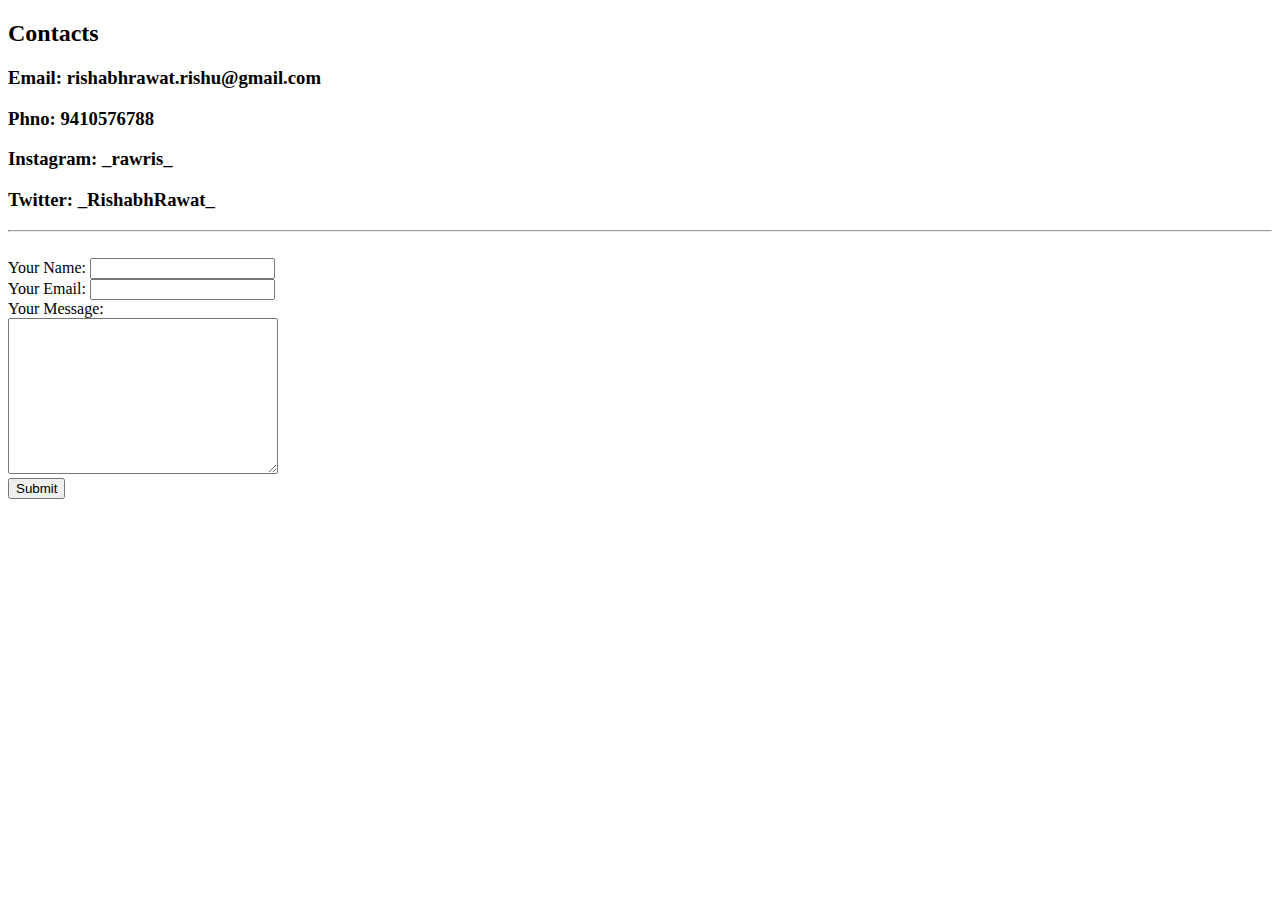
==== contact.html @ d8d4560f "Added initial cv website files" ====
<!DOCTYPE html>
<html lang="en">

<head>
    <meta charset="UTF-8">
    <meta http-equiv="X-UA-Compatible" content="IE=edge">
    <meta name="viewport" content="width=device-width, initial-scale=1.0">
    <title>Contact</title>
</head>

<body>
    <h2>Contacts</h2>

    <h3>Email: rishabhrawat.rishu@gmail.com</h3>
    <h3>Phno: 9410576788</h3>
    <h3>Instagram: _rawris_</h3>
    <h3>Twitter: _RishabhRawat_</h3>

    <hr>
    <br>

    <form action="mailto:notrawris@gmail.com" enctype="text/plain">
        <label for="">Your Name:</label>
        <input type="text" name="yourName" id="">
        <br>
        <label for="">Your Email:</label>
        <input type="email" name="yourEmail" id="">
        <br>
        <label for="">Your Message:</label>
        <br>
        <textarea name="yourMessage" id="" cols="31" rows="10"></textarea>
        <br>
        <input type="submit" name="" id="">
    </form>

</body>

</html>
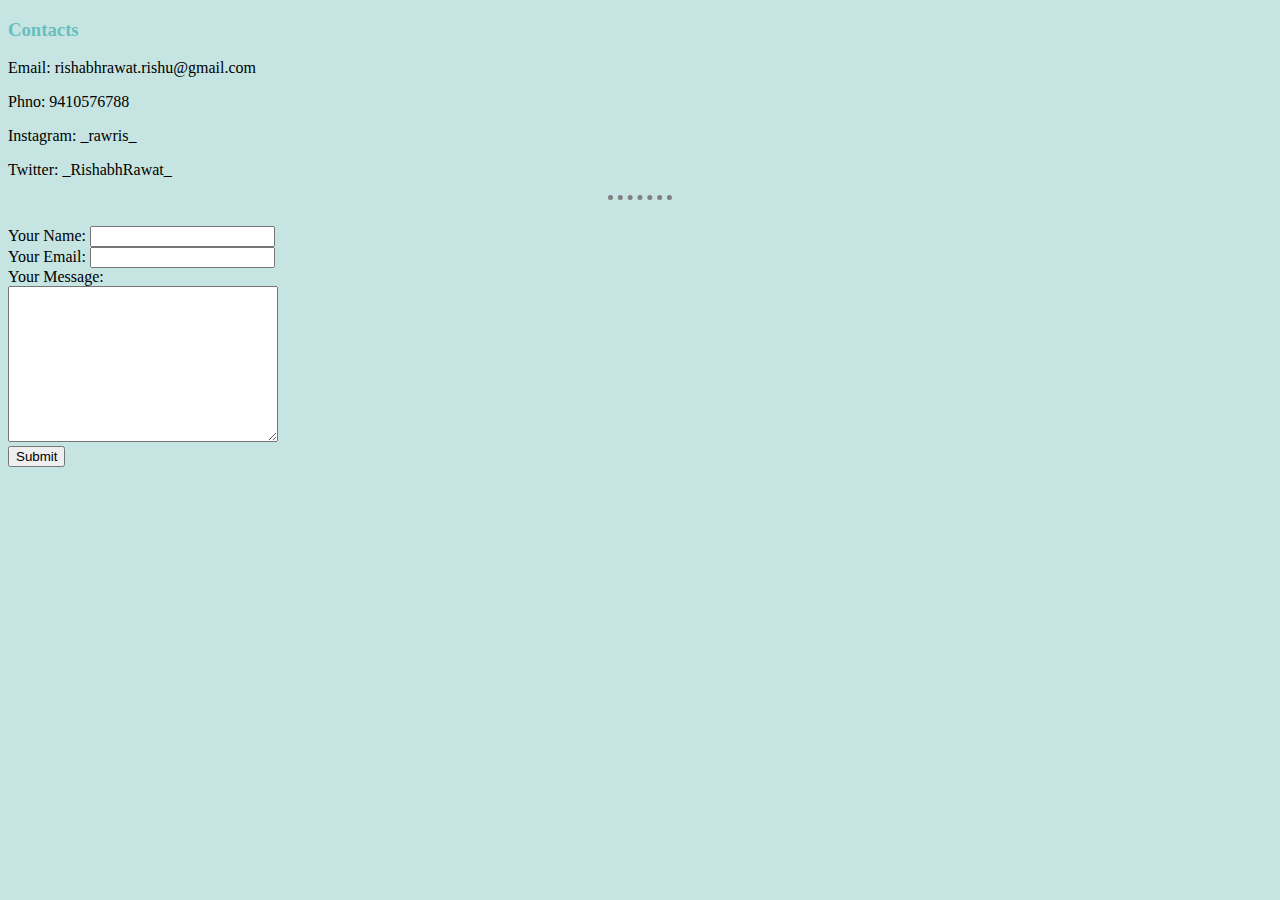
==== commit 63b19739: "Added styling" ====
--- a/contact.html
+++ b/contact.html
@@ -5,16 +5,19 @@
     <meta charset="UTF-8">
     <meta http-equiv="X-UA-Compatible" content="IE=edge">
     <meta name="viewport" content="width=device-width, initial-scale=1.0">
+
+    <link rel="stylesheet" href="css/styles.css">
+
     <title>Contact</title>
 </head>
 
 <body>
-    <h2>Contacts</h2>
+    <h3>Contacts</h3>
 
-    <h3>Email: rishabhrawat.rishu@gmail.com</h3>
-    <h3>Phno: 9410576788</h3>
-    <h3>Instagram: _rawris_</h3>
-    <h3>Twitter: _RishabhRawat_</h3>
+    <p>Email: rishabhrawat.rishu@gmail.com</p>
+    <p>Phno: 9410576788</p>
+    <p>Instagram: _rawris_</p>
+    <p>Twitter: _RishabhRawat_</p>
 
     <hr>
     <br>
--- a/css/styles.css
+++ b/css/styles.css
@@ -0,0 +1,23 @@
+body
+{
+    background-color: #c6e4e1;
+}
+
+hr
+{
+    border-style: dotted none none none;
+    border-color: grey;
+    border-width: 5px;
+    width: 5%;
+
+}
+
+h1
+{
+    color: #66BFBF;
+}
+
+h3
+{
+    color: #66BFBF;
+}